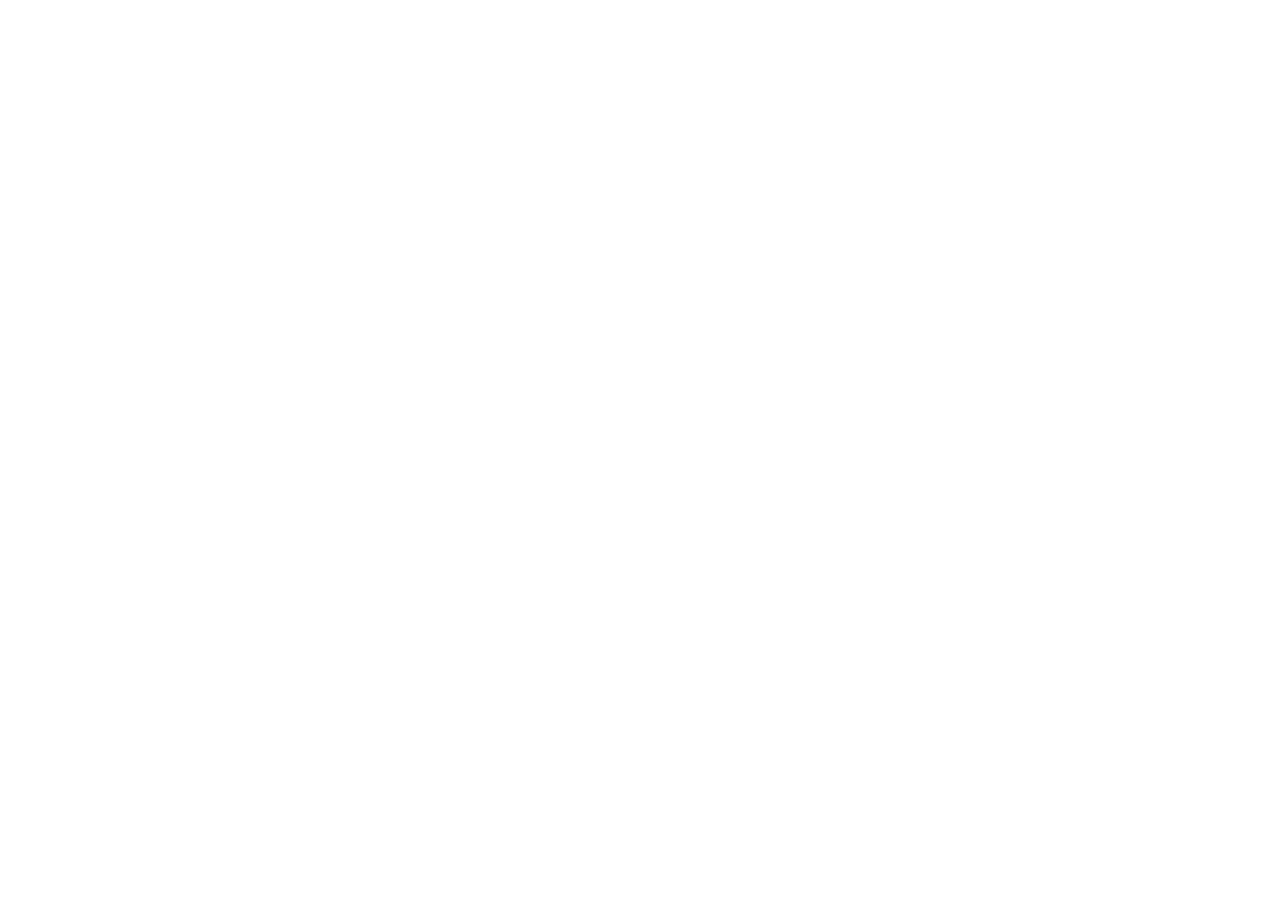
==== index.html @ 1db202c9 "Enviando a funcionalidade X" ====
<!DOCTYPE html>
<html lang="en">
<head>
    <meta charset="UTF-8">
    <meta name="viewport" content="width=device-width, initial-scale=1.0">
    <title>Document</title>
</head>
<body>
    
</body>
</html>
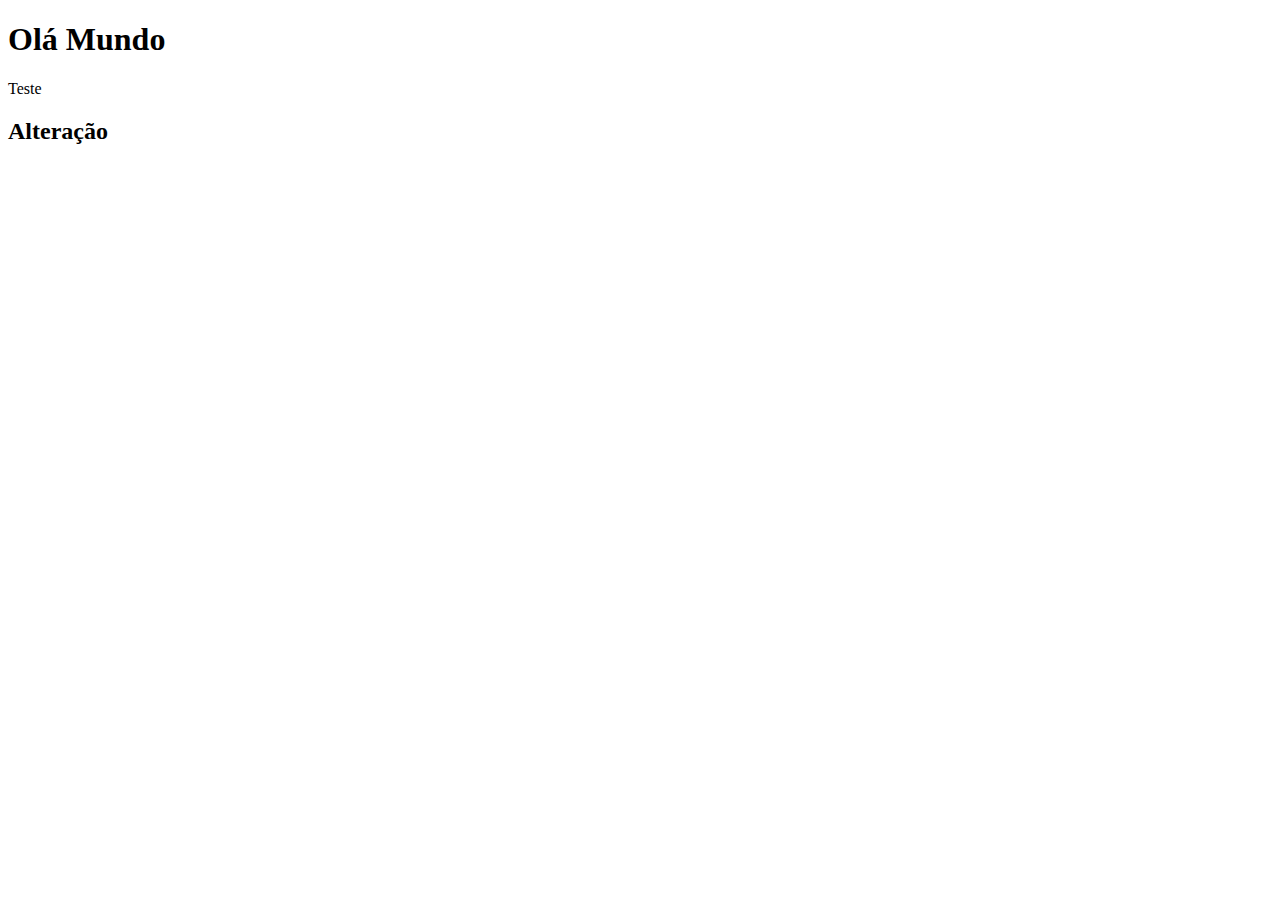
==== commit f0cc9751: "Enviando as alterações" ====
--- a/index.html
+++ b/index.html
@@ -6,6 +6,9 @@
     <title>Document</title>
 </head>
 <body>
+    <h1>Olá Mundo</h1>
+    <p>Teste</p>
+    <h2>Alteração</h2>
     
 </body>
 </html>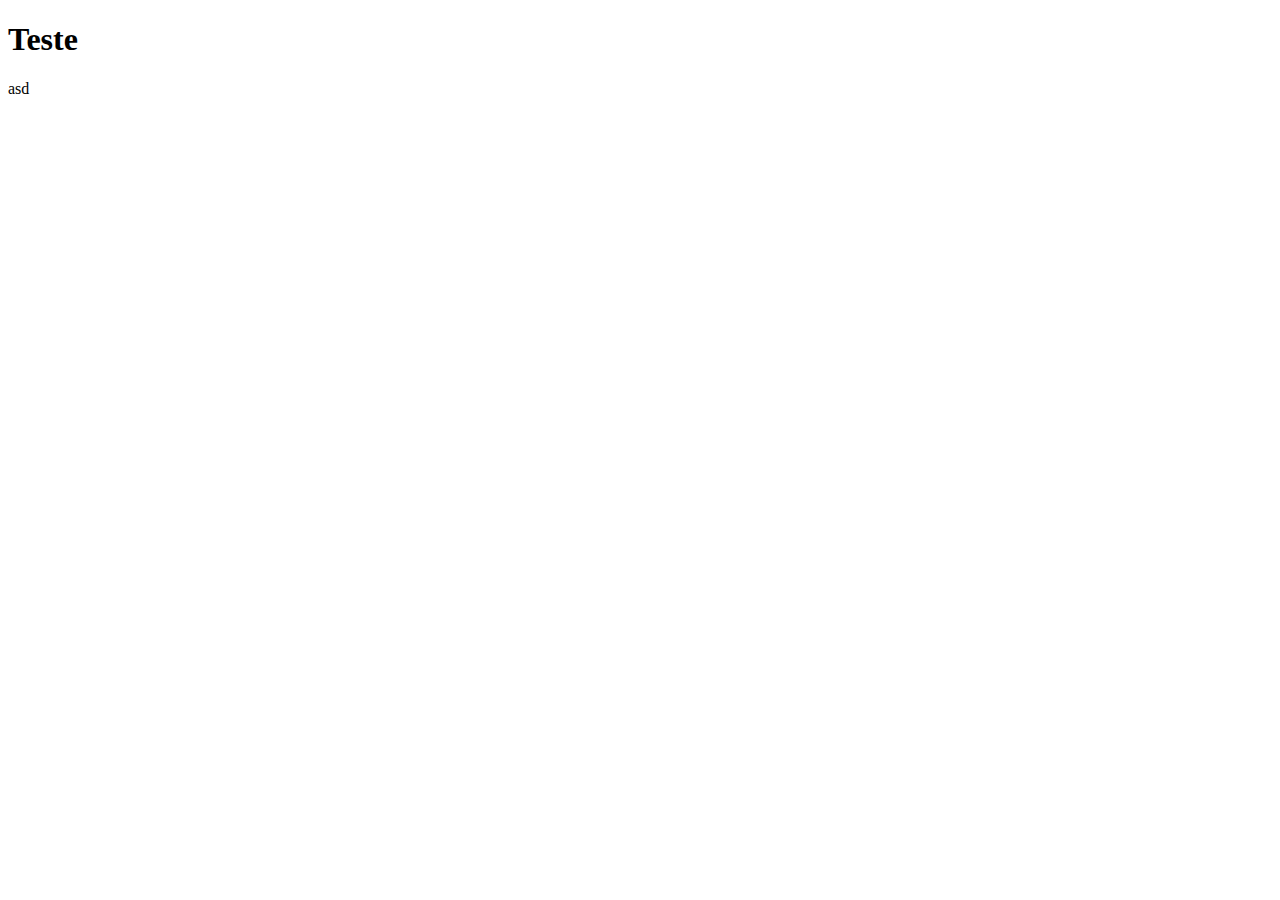
==== commit 17f36338: "enviando alteração" ====
--- a/index.html
+++ b/index.html
@@ -6,9 +6,8 @@
     <title>Document</title>
 </head>
 <body>
-    <h1>Olá Mundo</h1>
-    <p>Teste</p>
-    <h2>Alteração</h2>
+    <h1>Teste</h1>
+    <p>asd</p>
     
 </body>
 </html>